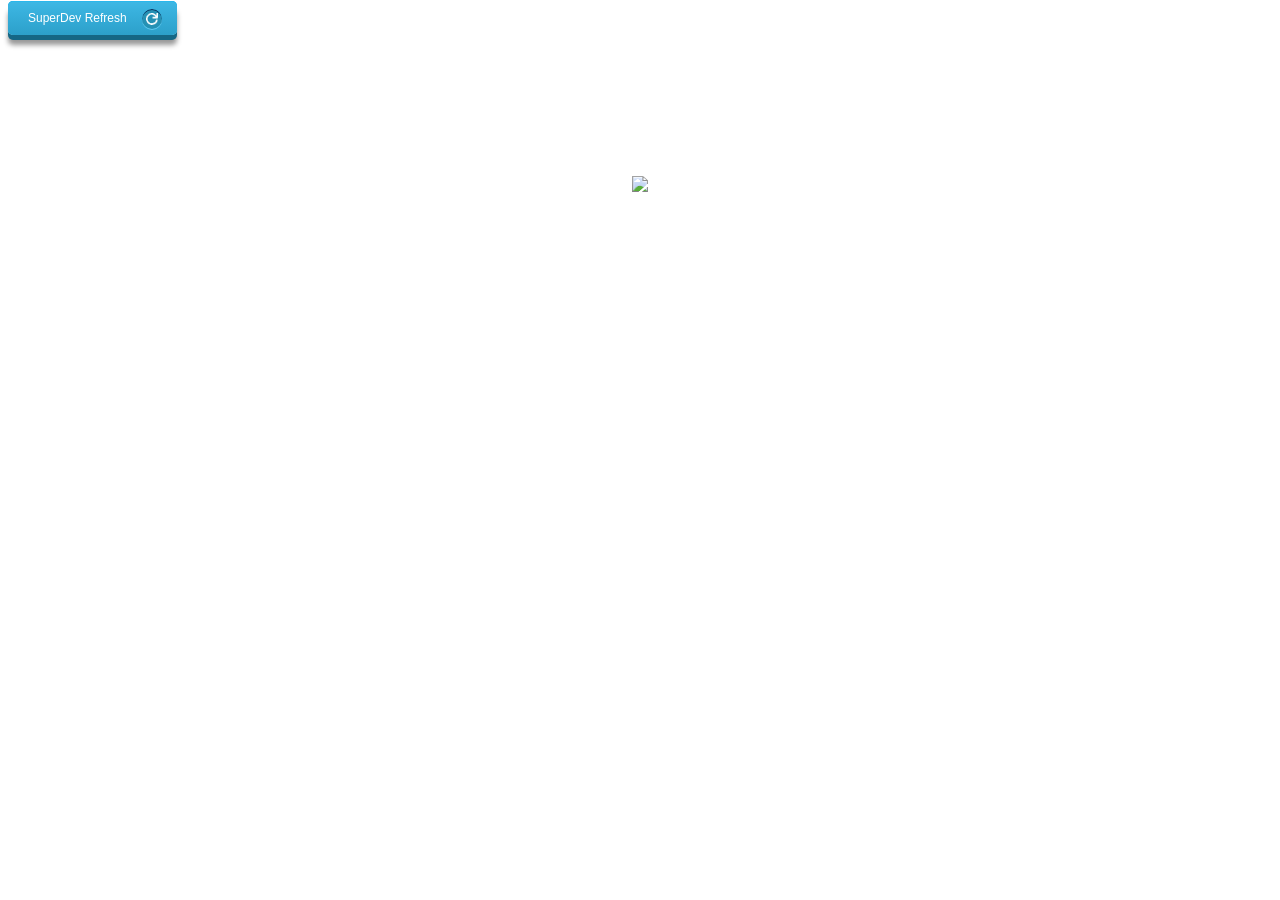
==== html/webapp/index.html @ 051f4a85 "V1.0 inital commit" ====
<!doctype html>
<html>
       <head>
              <title>LD29</title>
              <meta http-equiv="content-type" content="text/html; charset=UTF-8">
              <link href="styles.css" rel="stylesheet" type="text/css">
              <script src="soundmanager2-setup.js"></script>  
  			  <script src="soundmanager2-jsmin.js"></script> 
       </head>
       
       <body>              
              <a class="superdev" href="javascript:%7B%20window.__gwt_bookmarklet_params%20%3D%20%7B'server_url'%3A'http%3A%2F%2Flocalhost%3A9876%2F'%7D%3B%20var%20s%20%3D%20document.createElement('script')%3B%20s.src%20%3D%20'http%3A%2F%2Flocalhost%3A9876%2Fdev_mode_on.js'%3B%20void(document.getElementsByTagName('head')%5B0%5D.appendChild(s))%3B%7D">SuperDev Refresh</a>
              <div align="center" id="embed-html"></div>
              <script type="text/javascript" src="html/html.nocache.js"></script>
       </body>
       
       <script>
              function handleMouseDown(evt) {
                evt.preventDefault();
                evt.stopPropagation();
                evt.target.style.cursor = 'default';
              }
              
              function handleMouseUp(evt) {
                evt.preventDefault();
                evt.stopPropagation();
                evt.target.style.cursor = '';
              }
              document.getElementById('embed-html').addEventListener('mousedown', handleMouseDown, false);
              document.getElementById('embed-html').addEventListener('mouseup', handleMouseUp, false);
       </script>
</html>
---- html/webapp/styles.css ----
canvas {
    cursor: default;
    outline: none;
}

body {
    background-color: #ffffff;
}

.superdev {
	background-color:#3bb3e0;
	font-family: 'Open Sans', sans-serif;
	font-size:12px;
	text-decoration:none;
	color:#fff;
	position:relative;
	padding:10px 20px;
	padding-right:50px;
	background-image: linear-gradient(bottom, rgb(44,160,202) 0%, rgb(62,184,229) 100%);
	background-image: -o-linear-gradient(bottom, rgb(44,160,202) 0%, rgb(62,184,229) 100%);
	background-image: -moz-linear-gradient(bottom, rgb(44,160,202) 0%, rgb(62,184,229) 100%);
	background-image: -webkit-linear-gradient(bottom, rgb(44,160,202) 0%, rgb(62,184,229) 100%);
	background-image: -ms-linear-gradient(bottom, rgb(44,160,202) 0%, rgb(62,184,229) 100%);
	background-image: -webkit-gradient(
	linear,
	left bottom,
	left top,
	color-stop(0, rgb(44,160,202)),
	color-stop(1, rgb(62,184,229))
	);
	-webkit-border-radius: 5px;
	-moz-border-radius: 5px;
	-o-border-radius: 5px;
	border-radius: 5px;
	-webkit-box-shadow: inset 0px 1px 0px #2ab7ec, 0px 5px 0px 0px #156785, 0px 10px 5px #999;
	-moz-box-shadow: inset 0px 1px 0px #2ab7ec, 0px 5px 0px 0px #156785, 0px 10px 5px #999;
	-o-box-shadow: inset 0px 1px 0px #2ab7ec, 0px 5px 0px 0px #156785, 0px 10px 5px #999;
	box-shadow: inset 0px 1px 0px #2ab7ec, 0px 5px 0px 0px #156785, 0px 10px 5px #999;
}

.superdev:active {
	top:3px;
	background-image: linear-gradient(bottom, rgb(62,184,229) 0%, rgb(44,160,202) 100%);
	background-image: -o-linear-gradient(bottom, rgb(62,184,229) 0%, rgb(44,160,202) 100%);
	background-image: -moz-linear-gradient(bottom, rgb(62,184,229) 0%, rgb(44,160,202) 100%);
	background-image: -webkit-linear-gradient(bottom, rgb(62,184,229) 0%, rgb(44,160,202) 100%);
	background-image: -ms-linear-gradient(bottom, rgb(62,184,229) 0%, rgb(44,160,202) 100%);
	background-image: -webkit-gradient(
	linear,
	left bottom,
	left top,
	color-stop(0, rgb(62,184,229)),
	color-stop(1, rgb(44,160,202))
	);
	-webkit-box-shadow: inset 0px 1px 0px #2ab7ec, 0px 2px 0px 0px #156785, 0px 5px 3px #999;
	-moz-box-shadow: inset 0px 1px 0px #2ab7ec, 0px 2px 0px 0px #156785, 0px 5px 3px #999;
	-o-box-shadow: inset 0px 1px 0px #2ab7ec, 0px 2px 0px 0px #156785, 0px 5px 3px #999;
	box-shadow: inset 0px 1px 0px #2ab7ec, 0px 2px 0px 0px #156785, 0px 5px 3px #999;
}

.superdev::before {
	background-color:#2591b4;
	background-image:url(refresh.png);
    background-size: 12px;
	background-repeat:no-repeat;
	background-position:center center;
	content:"";
	width:20px;
	height:20px;
	position:absolute;
	right:15px;
	top:50%;
	margin-top:-9px;
	-webkit-border-radius: 50%;
	-moz-border-radius: 50%;
	-o-border-radius: 50%;
	border-radius: 50%;
	-webkit-box-shadow: inset 0px 1px 0px #052756, 0px 1px 0px #60c9f0;
	-moz-box-shadow: inset 0px 1px 0px #052756, 0px 1px 0px #60c9f0;
	-o-box-shadow: inset 0px 1px 0px #052756, 0px 1px 0px #60c9f0;
	box-shadow: inset 0px 1px 0px #052756, 0px 1px 0px #60c9f0;
}

.superdev:active::before {
	top:50%;
	margin-top:-12px;
	-webkit-box-shadow: inset 0px 1px 0px #60c9f0, 0px 3px 0px #0e3871, 0px 6px 3px #1a80a6;
	-moz-box-shadow: inset 0px 1px 0px #60c9f0, 0px 3px 0px #0e3871, 0px 6px 3px #1a80a6;
	-o-box-shadow: inset 0px 1px 0px #60c9f0, 0px 3px 0px #0e3871, 0px 6px 3px #1a80a6;
	box-shadow: inset 0px 1px 0px #60c9f0, 0px 3px 0px #0e3871, 0px 6px 3px #1a80a6;
}
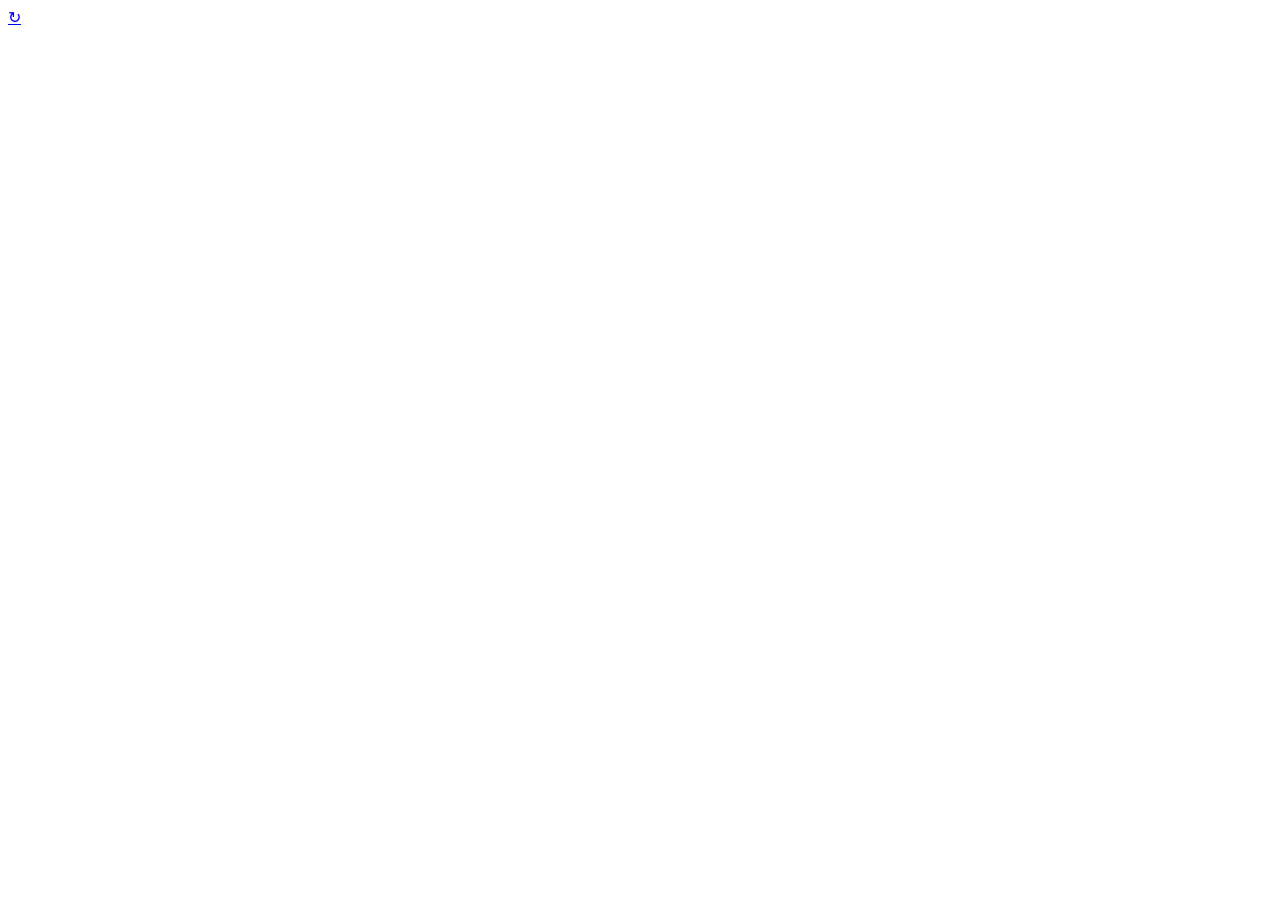
==== commit 512fcf24: "Migrate to AndroidStudio" ====
--- a/html/webapp/index.html
+++ b/html/webapp/index.html
@@ -4,23 +4,23 @@
               <title>LD29</title>
               <meta http-equiv="content-type" content="text/html; charset=UTF-8">
               <link href="styles.css" rel="stylesheet" type="text/css">
-              <script src="soundmanager2-setup.js"></script>  
-  			  <script src="soundmanager2-jsmin.js"></script> 
+              <script src="soundmanager2-setup.js"></script>
+  			  <script src="soundmanager2-jsmin.js"></script>
        </head>
-       
-       <body>              
-              <a class="superdev" href="javascript:%7B%20window.__gwt_bookmarklet_params%20%3D%20%7B'server_url'%3A'http%3A%2F%2Flocalhost%3A9876%2F'%7D%3B%20var%20s%20%3D%20document.createElement('script')%3B%20s.src%20%3D%20'http%3A%2F%2Flocalhost%3A9876%2Fdev_mode_on.js'%3B%20void(document.getElementsByTagName('head')%5B0%5D.appendChild(s))%3B%7D">SuperDev Refresh</a>
+
+       <body>
+              <a class="superdev" href="javascript:%7B%20window.__gwt_bookmarklet_params%20%3D%20%7B'server_url'%3A'http%3A%2F%2Flocalhost%3A9876%2F'%7D%3B%20var%20s%20%3D%20document.createElement('script')%3B%20s.src%20%3D%20'http%3A%2F%2Flocalhost%3A9876%2Fdev_mode_on.js'%3B%20void(document.getElementsByTagName('head')%5B0%5D.appendChild(s))%3B%7D">&#8635;</a>
               <div align="center" id="embed-html"></div>
               <script type="text/javascript" src="html/html.nocache.js"></script>
        </body>
-       
+
        <script>
               function handleMouseDown(evt) {
                 evt.preventDefault();
                 evt.stopPropagation();
                 evt.target.style.cursor = 'default';
               }
-              
+
               function handleMouseUp(evt) {
                 evt.preventDefault();
                 evt.stopPropagation();
@@ -29,4 +29,4 @@
               document.getElementById('embed-html').addEventListener('mousedown', handleMouseDown, false);
               document.getElementById('embed-html').addEventListener('mouseup', handleMouseUp, false);
        </script>
-</html>+</html>
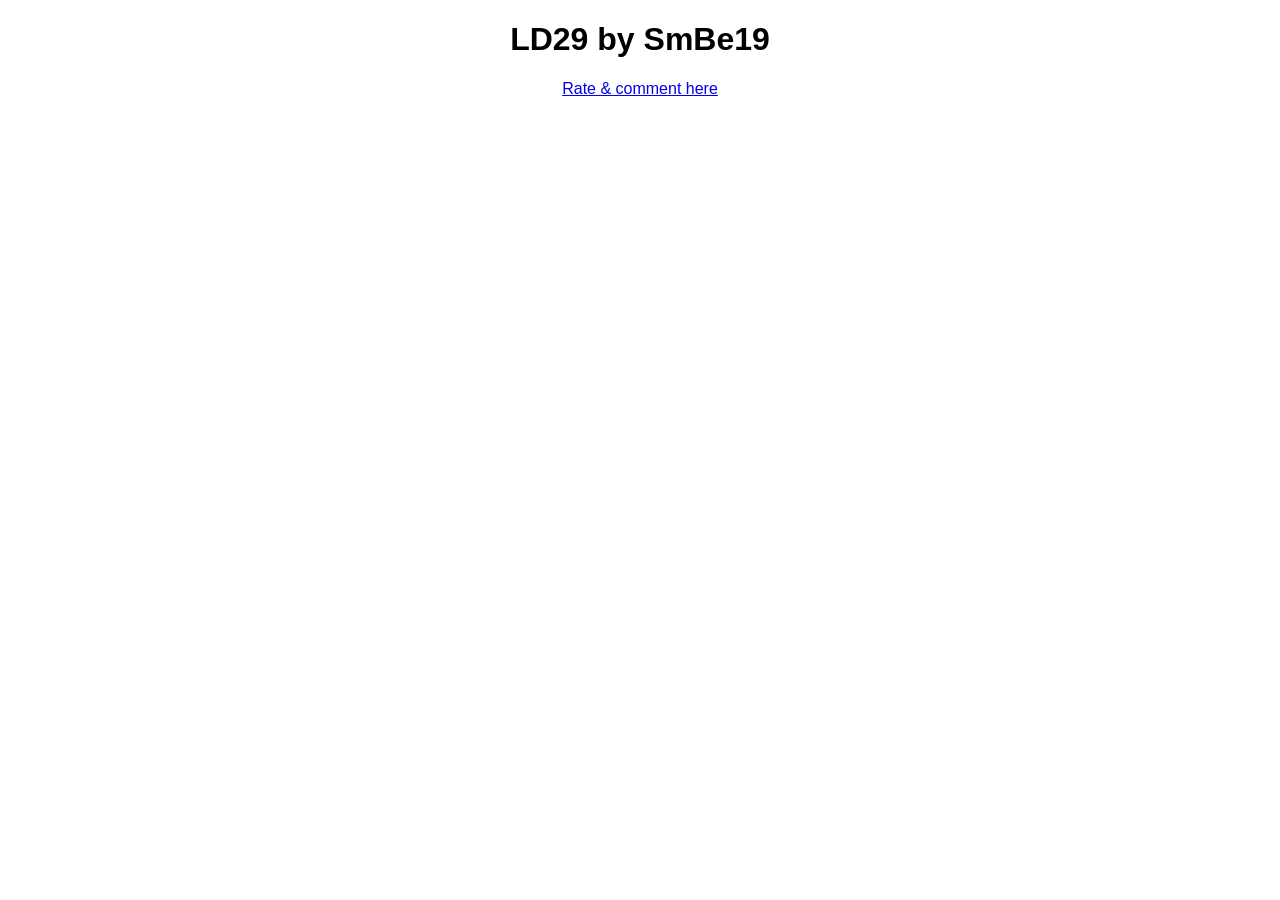
==== commit 0c70f553: "remove unnecessary export files" ====
--- a/html/webapp/index.html
+++ b/html/webapp/index.html
@@ -9,9 +9,10 @@
        </head>
 
        <body>
-              <a class="superdev" href="javascript:%7B%20window.__gwt_bookmarklet_params%20%3D%20%7B'server_url'%3A'http%3A%2F%2Flocalhost%3A9876%2F'%7D%3B%20var%20s%20%3D%20document.createElement('script')%3B%20s.src%20%3D%20'http%3A%2F%2Flocalhost%3A9876%2Fdev_mode_on.js'%3B%20void(document.getElementsByTagName('head')%5B0%5D.appendChild(s))%3B%7D">&#8635;</a>
+       <h1>LD29 by SmBe19</h1>
               <div align="center" id="embed-html"></div>
               <script type="text/javascript" src="html/html.nocache.js"></script>
+              <p><a href="http://www.ludumdare.com/compo/ludum-dare-29/?action=preview&uid=37059">Rate & comment here</a></p>
        </body>
 
        <script>
--- a/html/webapp/styles.css
+++ b/html/webapp/styles.css
@@ -0,0 +1,10 @@
+canvas {
+    cursor: default;
+    outline: none;
+}
+
+body {
+	background-color: #ffffff;
+	font-family: Verdana, Geneva, sans-serif;
+	text-align: center;
+}
